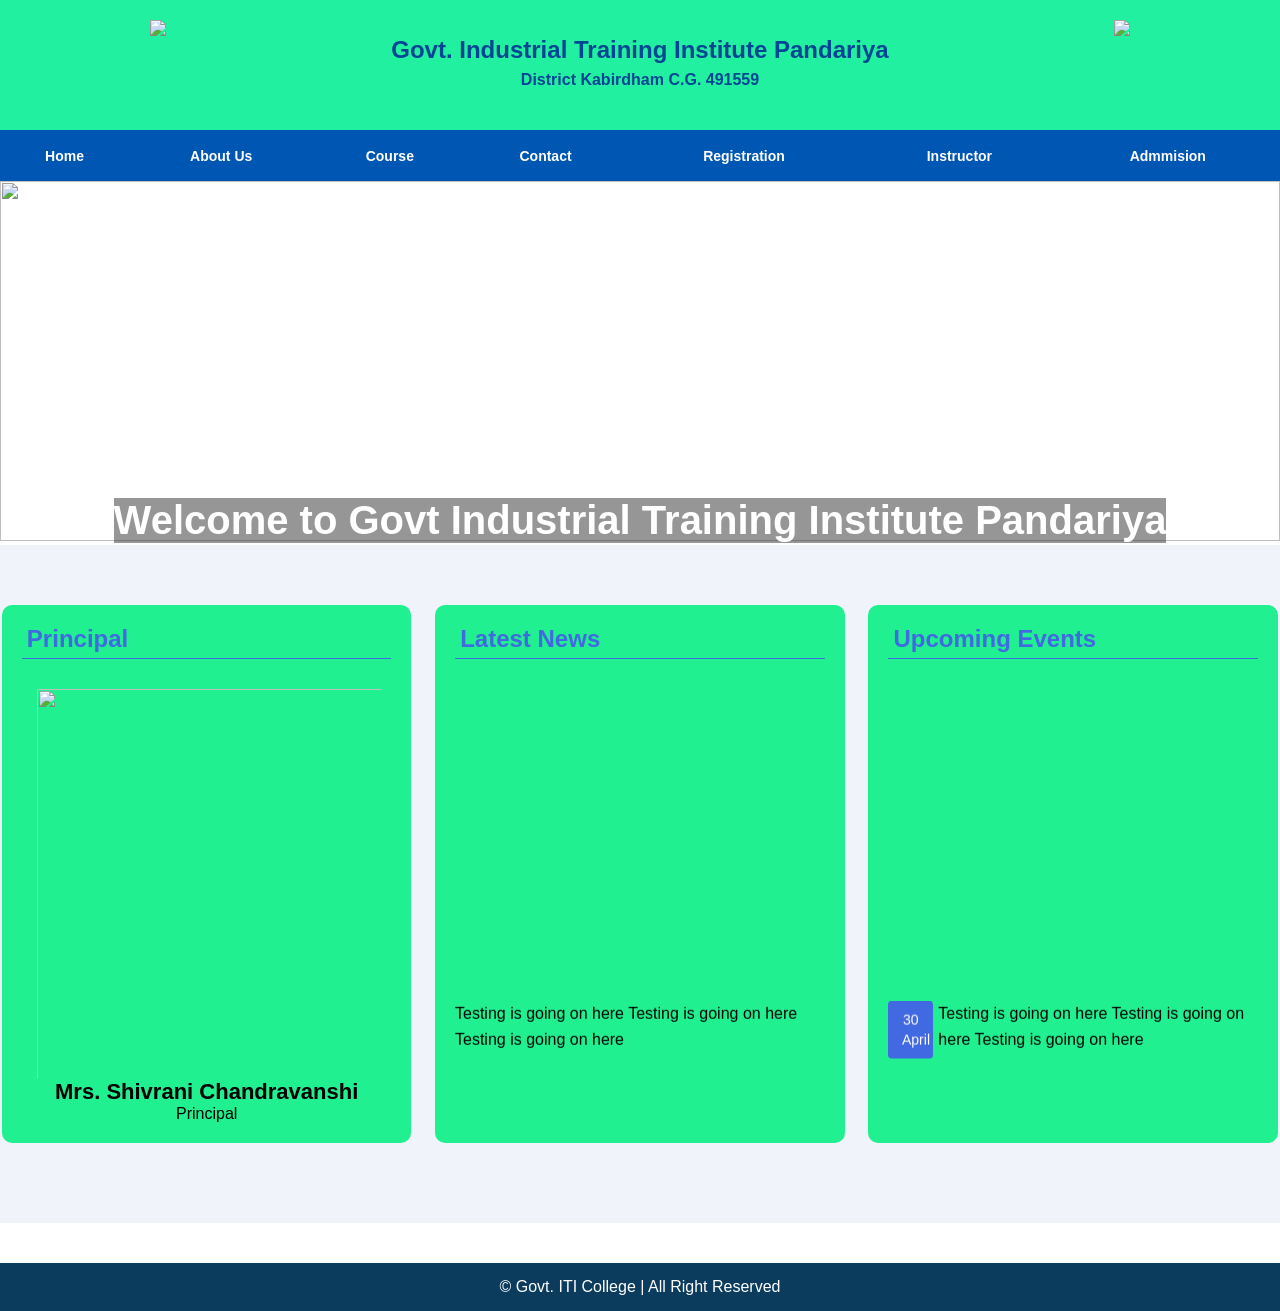
==== index.html @ 2e934ab5 "Add files via upload" ====
<!DOCTYPE html>
<html lang="en">
<head>
	<meta charset="UTF-8">
	<meta name="viewport" content="width=device-width, initial-scale=1.0">
	<title>Home Page</title>
	<link rel="stylesheet" href="style1.css">


 
</head>

<body>

  <div class="header">
	<header class="site-h">
				<div class="logo-c">
				<img class="logo" src="images/logo.png">
				</div>
				<div class="site-n">
				<h1>Govt. Industrial Training Institute Pandariya</h1>
				<h4>District Kabirdham C.G. 491559</h4>
				</div>
				<div class="logo-c"> 
				<img class="logo" src="images/logo1.png">
				</div>
	</header>
	

    	<table class="t1">
    	<tr>
    		    <td><a href="index.html">Home</a></td>
                <td><a href="About Us.html">About Us</a></td>
                <td><a href="Course.html">Course</a></td>
                <td><a href="Contact.html">Contact</a></td>
                <td><a href="regi_form.html">Registration</a></td>
				<td><a href="Instructor.html">Instructor</a></td>
                <td><a href="Admmision.html">Admmision</a></td>
                
    	</tr>
    	</table>
   
</div>
		
		<div class="images-container">
			<img src="images/copa.png" class="slider">
		</div>

    <div class="text-block">
      <p style="color: white;  background-color: #33333383;">Welcome to Govt Industrial Training Institute Pandariya</p>
    </div>

    <!---------- SLIDER HTML ENDS ----->

	
		<!---------- LATEST NEWS, UPCOMING EVENTS AND OUR MEMBER HTML STARTS ----->
<div class="full-panel">
    <div class="container">
      <div class="panels">
      
        <div class="inpanels">
          <h2>Principal</h2>
          <img src="images/principal.jpg" class="w-100">
          <h3>Mrs. Shivrani Chandravanshi</h3>
          <p>Principal</p>
        </div>

        <div class="inpanels">
          <h2>Latest News</h2>
          <marquee direction="up" behavior="scroll" scrollamount="4">
          <ul>
                  <li><div>Testing is going on here Testing is going on here Testing is going on here</div>
            <i>30 November 2025</i>
            </li>
                  <li><div>Testing is going on here Testing is going on here Testing is going on here</div>
            <i>30 November 2025</i>
            </li>
                  <li><div>Testing is going on here Testing is going on here Testing is going on here</div>
            <i>30 November 2025</i>
            </li>
                  <li><div>Testing is going on here Testing is going on here Testing is going on here</div>
            <i>30 November 2025</i>
            </li>
            
          </ul>
         </marquee> 
        </div>
        
        <div class="inpanels">
          <h2>Upcoming Events</h2>
          <marquee direction="up" behavior="scroll" scrollamount="4">
              <ul class="events">
                            <li>
                    <b>30<br />April</b>
                    <span>Testing is going on here Testing is going on here Testing is going on here</span>
                </li>
                          <li>
                    <b>30<br />April</b>
                    <span>Testing is going on here Testing is going on here Testing is going on here</span>
                </li>
                          <li>
                    <b>30<br />April</b>
                    <span>Testing is going on here Testing is going on here Testing is going on here</span>
                </li>
                          <li>
                    <b>30<br />April</b>
                    <span>Testing is going on here Testing is going on here Testing is going on here</span>
                </li>
                          <li>
                    <b>30<br />April</b>
                    <span>Testing is going on here Testing is going on here Testing is going on here</span>
                </li>
                          <li>
                    <b>30<br />April</b>
                    <span>Testing is going on here Testing is going on here Testing is going on here</span>
                </li>
               
              </ul>
          </marquee>
        </div>
        
      </div>
    </div>
</div>
<!---------- LATEST NEWS, UPCOMING EVENTS AND OUR MEMBER HTML ENDS ----->

</div>
<div class="footer">
&copy Govt. ITI College |  All Right Reserved
</div>


</body>

</html>
---- style1.css ----
/* Basic Reset and Container for Layout */
* {
    margin: 0;
    padding: 0;
    box-sizing: border-box;
    overflow: auto;
}
body{
    font-family: sans-serif;
}

/* Header Styling */
.site-h{
    height: 130px;
    display: flex;
    justify-content: space-between;
    align-items: center;
    background-color: #20f0a0;
    color: #004494;
    padding: 10px 150px;
    line-height: 30px;
}
.logo-c{
    flex: 0 0 auto;
}
.logo{
    height: 90px;
    display: block;
}
.site-n{
    flex: 1;
    text-align: center;
    margin: 0;
    font-family: sans-serif;
}
.site-n h1{
    margin: 0;
    font-size: 1.5em;
}

/* Responsive design for smaller screens */
@media screen and (max-width: 768px) {
    .logo {
        float: none;
        display: block;
        text-align: center;
    }
  
  /* Navigation Menu Styling */  
    .t1 {
        float: none;
        text-align: center;
    }
    
    .t1 tr td {
        float: none;
        
    }
}

.t1{
    background-color: #0056b3;
    width: 100%;
    height: 51px;
    float:left;
    justify-content: space-between;
}
.t1 tr{ 
    text-align: center;
}
.t1 tr td a{
    color: white;
    text-decoration: none;
    font-size: 14px;
    font-weight: bold;
    font-family: sans-serif;
    padding: 5px 5px;
    display: block;
    transition: background-color 0.3s;
    line-height: 20px;  
}
.t1 tr td a:hover {
    background-color: #004494; /* Darker shade on hover */
    border-radius: 4px;
}

/********** LATEST NEWS, UPCOMING EVENTS AND OUR MEMBER SECTION CSS STARTS **********/ 

.full-panel{
	background:#f0f3fa;
	padding:60px 0px;
}
.panels {
	display: flex;
	flex-wrap: wrap;
    gap: 20px;
}
.inpanels {
	width: 32%;
    background: #20f090;

    border-radius: 10px;
    padding: 20px 20px;
    margin: 0px auto;
    margin-bottom: 20px;
}
.inpanels h2 {
	color:royalblue;
    padding: 0px 20px 5px 5px;
    margin-bottom: 20PX;
    text-align: left;
    border-bottom: 1px solid royalblue;
}
.w-100{
    vertical-align: middle;
}
.inpanels marquee{
	height:380px;
}
.inpanels li {
	list-style:none;
    font-size: 16px;
    padding: 10px 0px;
    line-height: 26px;
	border-bottom: 1px solid lightgrey;
}
.inpanels li i {
	font-size: 14px;
    font-weight: 500;
    color: red;
}
@media screen and (max-width: 768px) {
	.inpanels {
		width: 70%;
	}
}
@media screen and (max-width: 500px) {
	.inpanels {
		width: 100%;
	}
}
/******************Upcoming Events******************/
.events li {
	display: flex;
}
.inpanels li b {
    text-align: center;
    background: royalblue;
    font-size: 14px;
    color: white;
    margin-right: 5px;
    padding: 9px 14px;
    line-height: 20px;
    font-weight: 400;
    border-radius: 4px;
}

/********** SLIDER SECTION CSS STARTS **********/ 
.image-container{
    position: relative;
    width: 100%;
    height:360px;
    
}

.text-block{
    position:absolute;
    top:50%;
    left:50%;
  
    color:black;
    width: 100%;
    height: 360px;
    transform: translate(-50%,-50%);
    padding-left:50px ;
    padding-right:50px ;
    margin-top:70px ;
    text-align: center;
    display: flex;
    align-items: center;
    justify-content: center;
    font-size: 40px;
    font-weight: bold;

}


.slider {
    width: 100%;
    height:360px;
}
/***iPad  screens***/
@media screen and (max-width: 768px) {
	.slider {
		height:350px;
	}	
}
/***mobile screens***/
@media screen and (max-width: 480px) {
	.slider {
		height:210px;
	}	
}
/********** SLIDER SECTION CSS ENDS **********/ 

/******************OUR MEMBER******************/
.inpanels img{
	padding:10px 15px 15px 15px;
	width:360px;
	height:400px;
}
.inpanels h3{
	font-size:22px;
	text-align:center;
}
.inpanels p{
	text-align:center;
}
/********** LATEST NEWS, UPCOMING EVENTS AND OUR MEMBER SECTION CSS ENDS **********/ 


/********** ABOUT-US SECTION CSS STARTS **********/ 
.heading {
    font-size: 32px;
    margin: 100px 0px 60px 0px;
    text-align:center
}
.heading span{
    font-size: 32px;
    color: royalblue;
}
.aboutus {
    margin:60px 0px;
    display: grid;
    gap: 30px;
    grid-template-columns: repeat(auto-fit, minmax(360px, 1fr));
}
.aboutus img {
    width:95%;
    max-width:500px;
    margin:0px auto;
    margin-top:30px;
}
.aboutus h2 {
    margin:20px 0px 30px 0px;
}
.aboutus p, .aboutus b {
    line-height: 31px;
    margin:18px 0px;
}
/********** ABOUT-US SECTION CSS ENDS **********/
/********** ABOUT-US SECTION CSS STARTS **********/ 
.heading {
    font-size: 32px;
    margin: 100px 0px 60px 0px;
    text-align:center
}
.heading span{
    font-size: 32px;
    color: royalblue;
}
.aboutus {
    margin:60px 0px;
    display: grid;
    gap: 30px;
    grid-template-columns: repeat(auto-fit, minmax(360px, 1fr));
}
.aboutus img {
    width:95%;
    max-width:500px;
    margin:0px auto;
    margin-top:30px;
}
.aboutus h2 {
    margin:20px 0px 30px 0px;
}
.aboutus p, .aboutus b {
    line-height: 31px;
    margin:18px 0px;
}
/********** ABOUT-US SECTION CSS ENDS **********/

.footer{
    background-color: #0b3c5d;
    color: white;
    text-align: center;
    padding: 15px;
    margin-top: 40px;
}
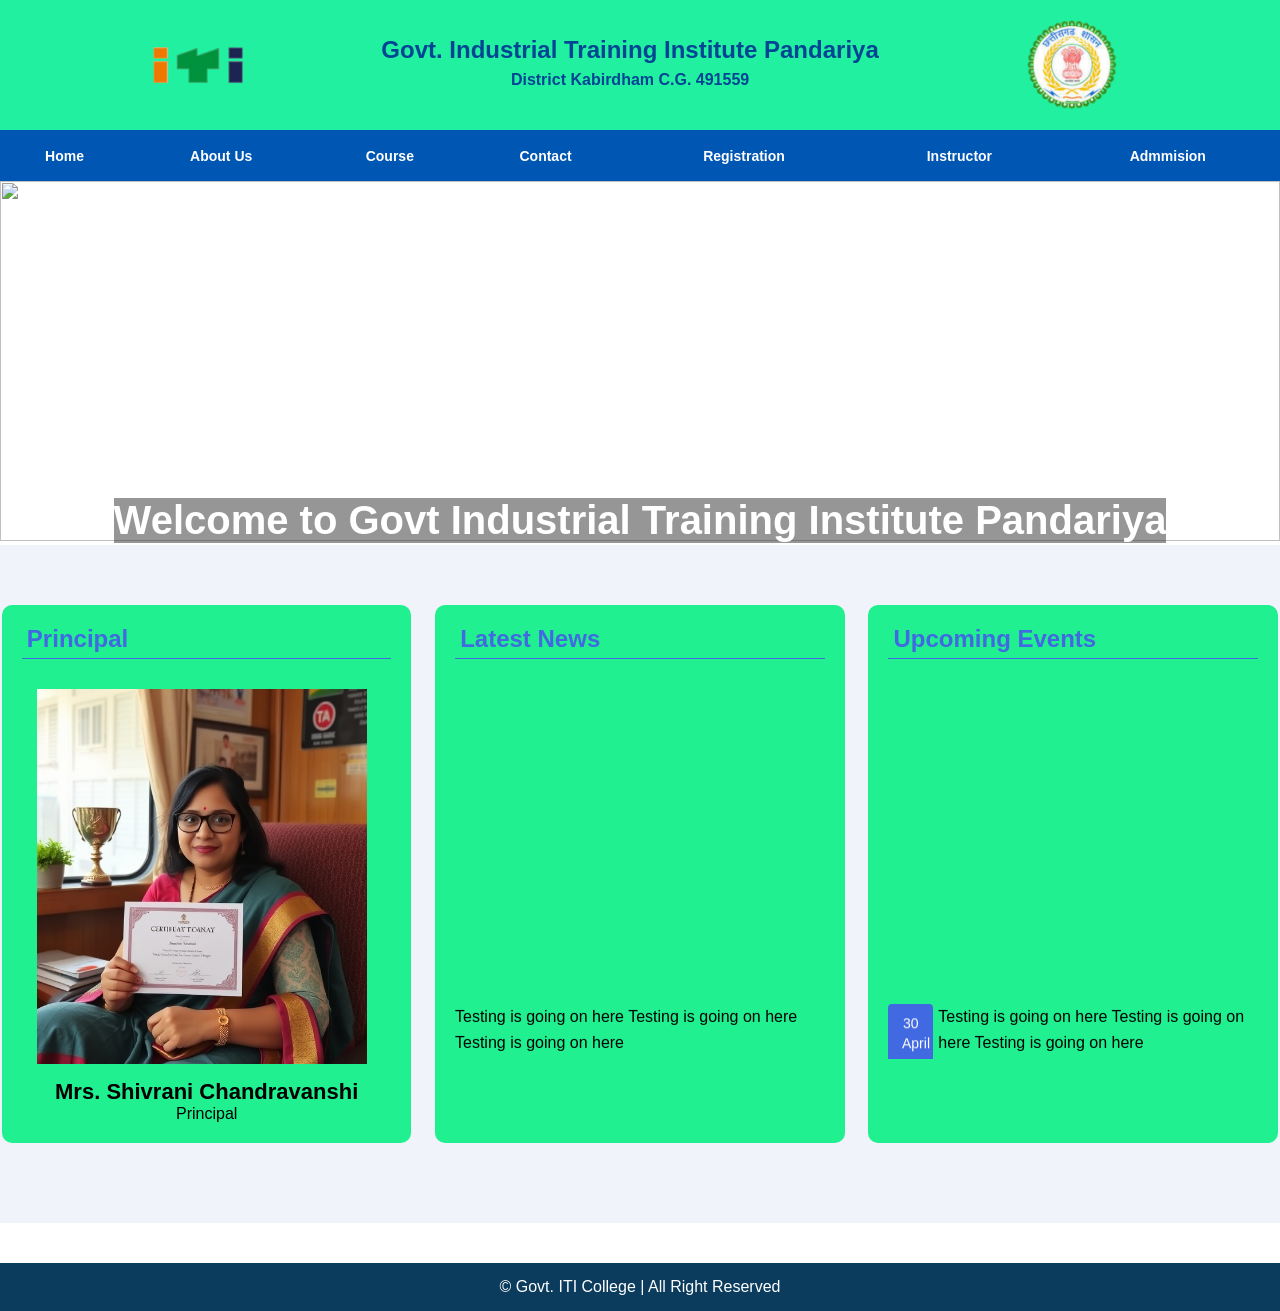
==== commit 347d7f24: "Add files via upload" ====
--- a/index.html
+++ b/index.html
@@ -15,14 +15,14 @@
   <div class="header">
 	<header class="site-h">
 				<div class="logo-c">
-				<img class="logo" src="images/logo.png">
+				<img class="logo" src="logo.png">
 				</div>
 				<div class="site-n">
 				<h1>Govt. Industrial Training Institute Pandariya</h1>
 				<h4>District Kabirdham C.G. 491559</h4>
 				</div>
 				<div class="logo-c"> 
-				<img class="logo" src="images/logo1.png">
+				<img class="logo" src="logo1.png">
 				</div>
 	</header>
 	
@@ -43,7 +43,7 @@
 </div>
 		
 		<div class="images-container">
-			<img src="images/copa.png" class="slider">
+			<img src="copa.png" class="slider">
 		</div>
 
     <div class="text-block">
@@ -60,7 +60,7 @@
       
         <div class="inpanels">
           <h2>Principal</h2>
-          <img src="images/principal.jpg" class="w-100">
+          <img src="principal.jpg" class="w-100">
           <h3>Mrs. Shivrani Chandravanshi</h3>
           <p>Principal</p>
         </div>
